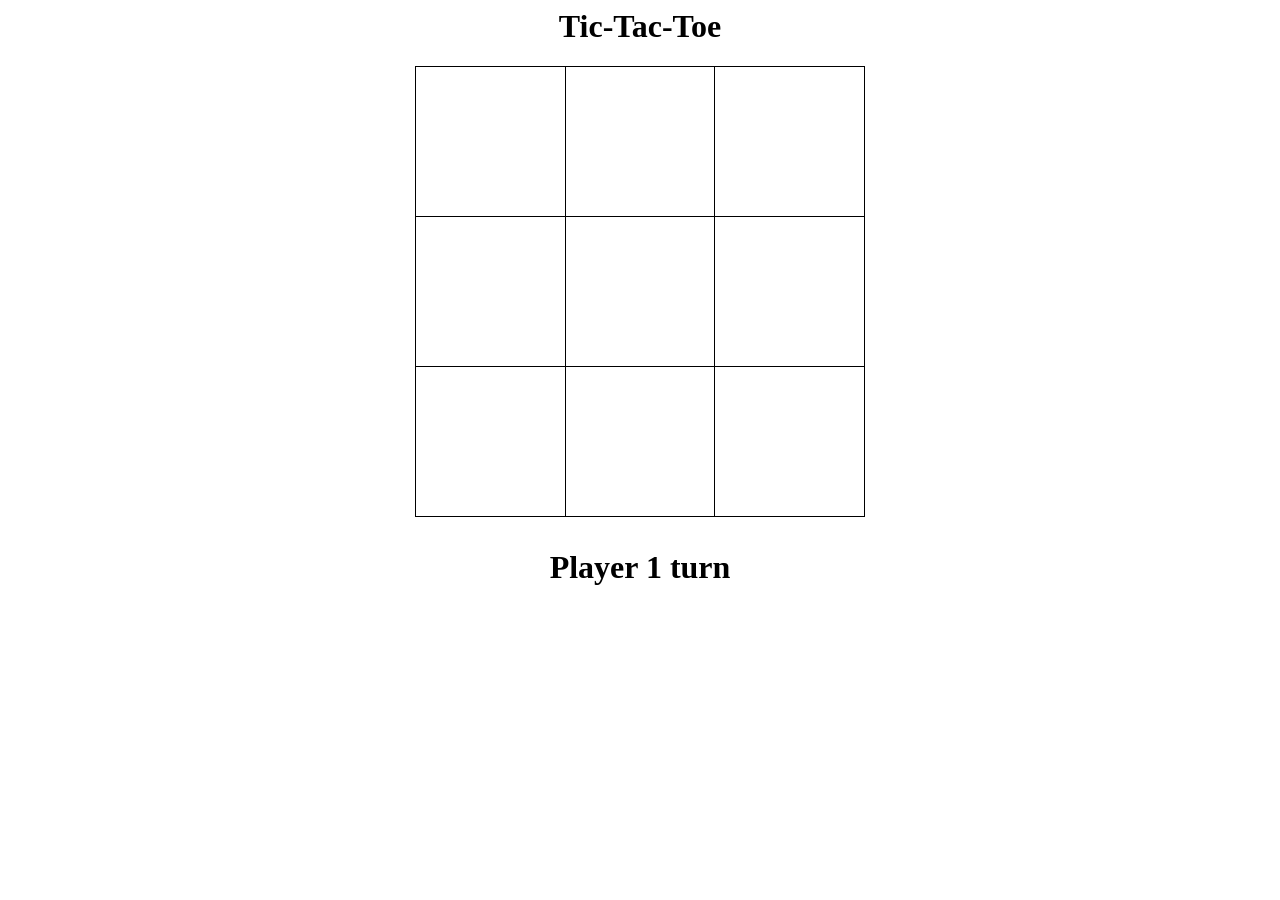
==== index.html @ a89d7866 "changed directory tictactoe.html to index.html" ====
<html>
<head><center>
  <h1>Tic-Tac-Toe<h1/>
    <link rel="stylesheet" href="ticTacToe.css">
    <script src="player.js"></script>
    <script src="game.js"></script>
    <script src="actionOnClick.js"></script>
</head>
<body>
  <table class="container" id="tic-tac-toe">
    <tr>
      <td id="1"></td>
      <td id="2"></td>
      <td id="3"></td>
    </tr>
    <tr>
      <td id="4"></td>
      <td id="5"></td>
      <td id="6"></td>
    </tr>
    <tr>
      <td id="7"></td>
      <td id="8"></td>
      <td id="9"></td>
    </tr>
  </table>
  <p id="display"></p>
</body>
</html>
---- ticTacToe.css ----
.container {
  border-collapse: collapse;
  height: 450px;
  width: 450px;
}
td {
  height: 150px;
  width: 150px;
  border: 1px solid black;
  text-align: center;
}
td:hover {
  background-color: steelBlue;
}
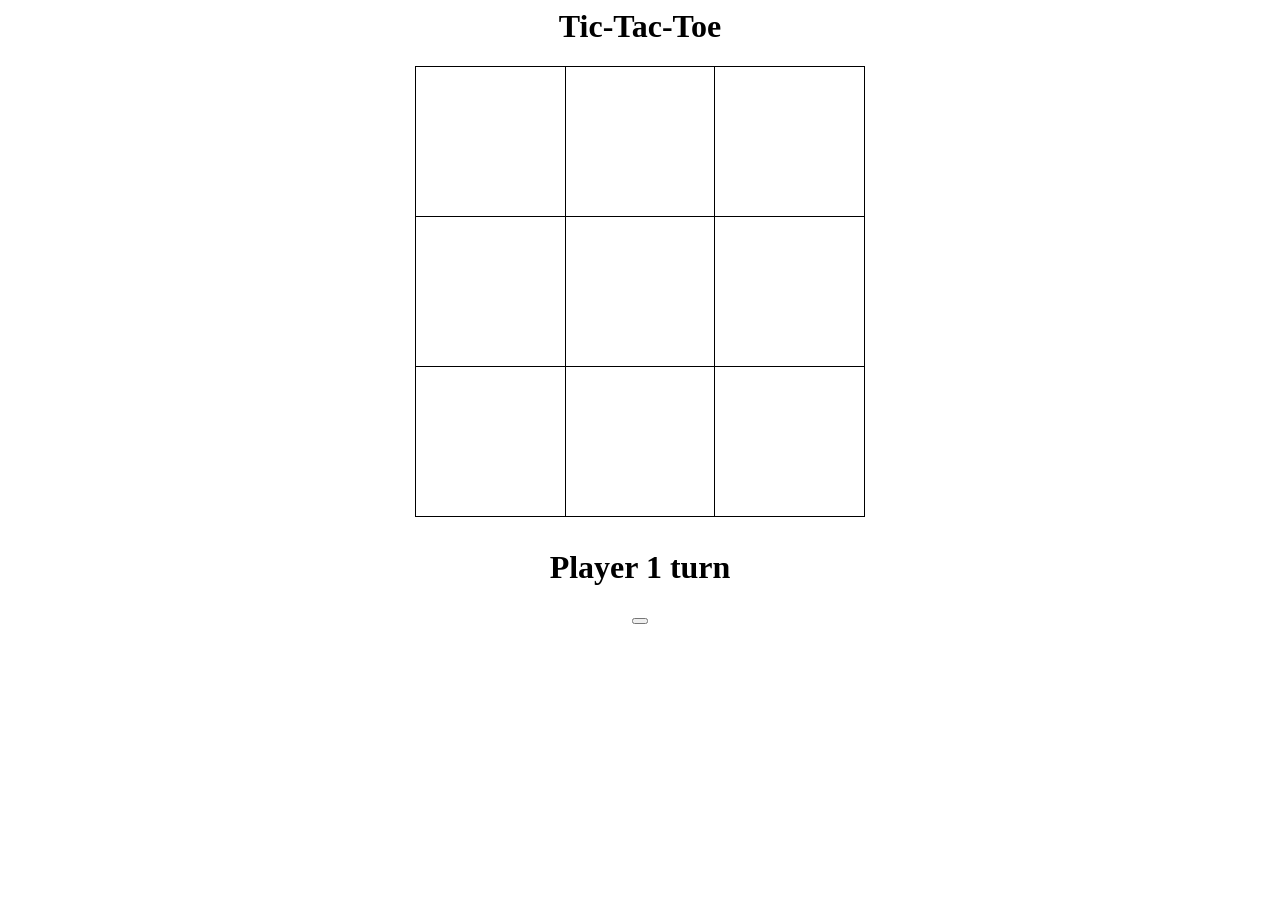
==== commit c8be2645: "add a restart button in index.html" ====
--- a/index.html
+++ b/index.html
@@ -25,5 +25,6 @@
     </tr>
   </table>
   <p id="display"></p>
+  <button type="reset" value="Restart" onclick="reloadGame()"></button>
 </body>
 </html>
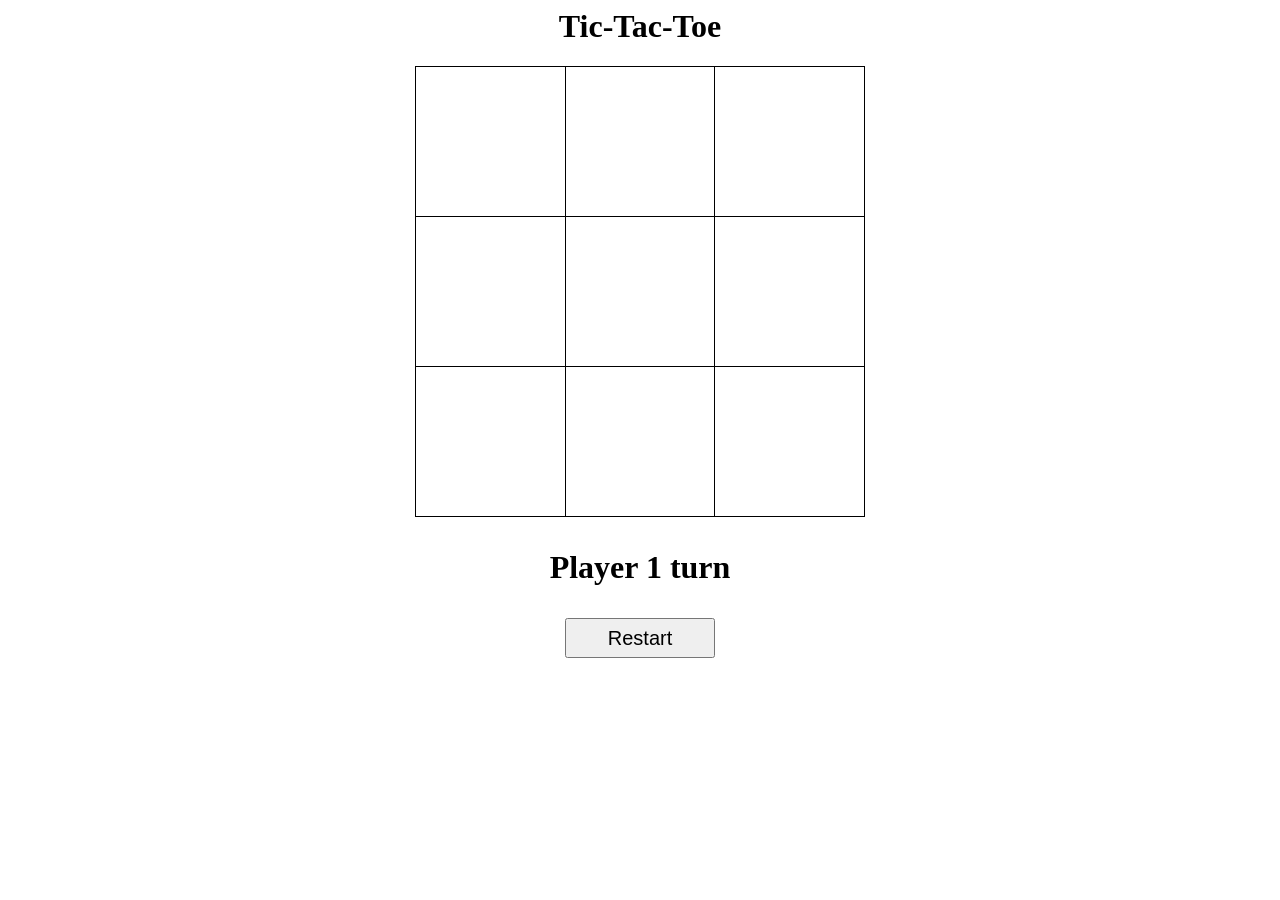
==== commit 1ca98981: "added id in  button in index.html and css property in ticTacToe.css" ====
--- a/index.html
+++ b/index.html
@@ -25,6 +25,6 @@
     </tr>
   </table>
   <p id="display"></p>
-  <button type="reset" value="Restart" onclick="reloadGame()"></button>
+  <button id="reset" type="reset" onclick="reloadGame()">Restart</button>
 </body>
 </html>
--- a/ticTacToe.css
+++ b/ticTacToe.css
@@ -12,3 +12,9 @@
 td:hover {
   background-color: steelBlue;
 }
+
+#reset {
+  height: 40px;
+  width: 150px;
+  font-size: 20px;
+}
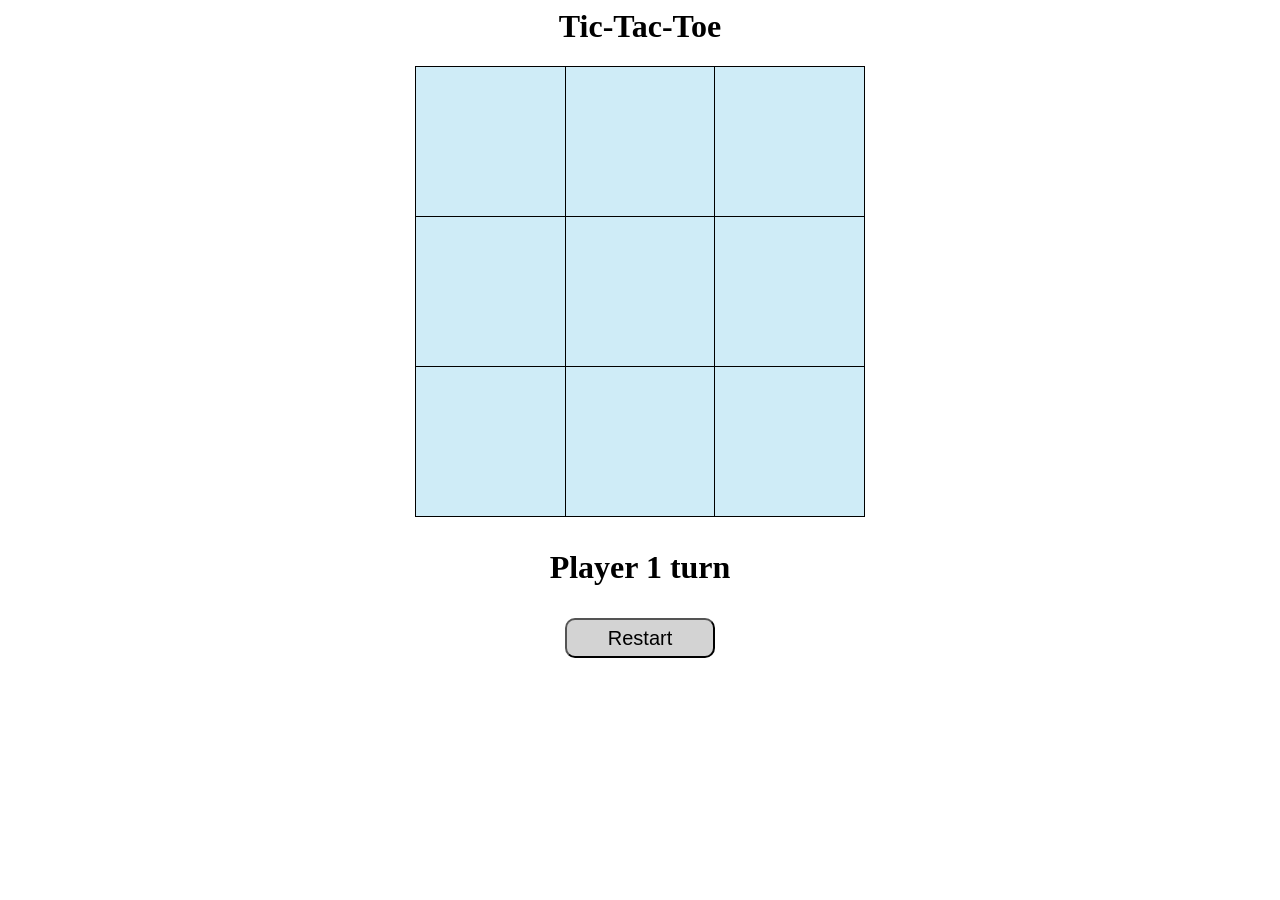
==== commit fc158a37: "added a script utils.js in index.html" ====
--- a/index.html
+++ b/index.html
@@ -2,6 +2,7 @@
 <head><center>
   <h1>Tic-Tac-Toe<h1/>
     <link rel="stylesheet" href="ticTacToe.css">
+    <script src="utils.js"></script>
     <script src="player.js"></script>
     <script src="game.js"></script>
     <script src="actionOnClick.js"></script>
--- a/ticTacToe.css
+++ b/ticTacToe.css
@@ -8,13 +8,18 @@
   width: 150px;
   border: 1px solid black;
   text-align: center;
+  font-size: 50px;
+  background-color: #cfecf7;
 }
 td:hover {
-  background-color: steelBlue;
+  background-color: #62c1e5;
 }
 
 #reset {
   height: 40px;
   width: 150px;
   font-size: 20px;
+  border-radius: 10px;
+  border-width: 2px;
+  background-color: lightgrey;
 }
